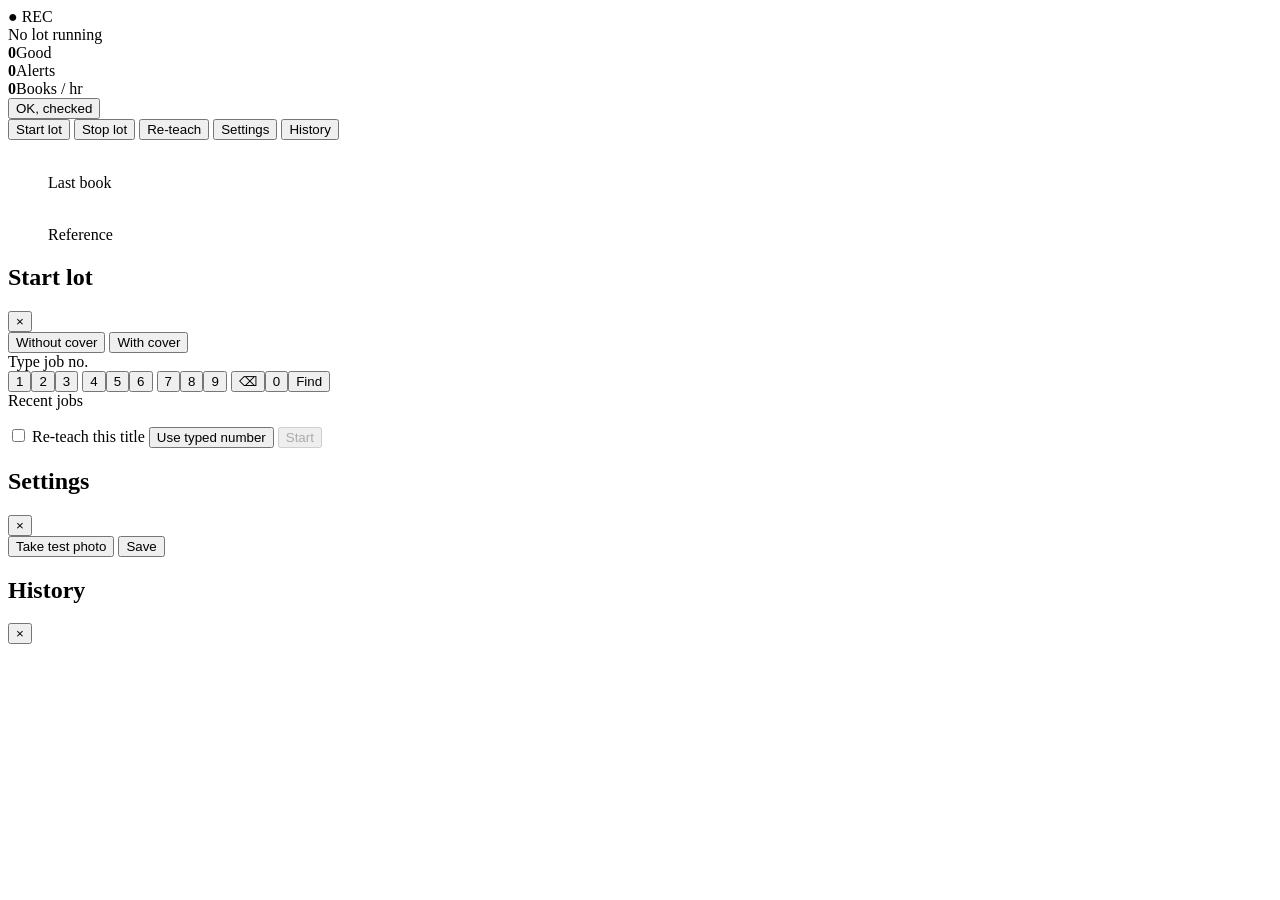
==== app/static/index.html @ 550ccb6a "Book Inspector: conveyor and packing stations, trial replay, Pi update script Co-Authored-By: Claude" ====
<!doctype html>
<html lang="en">
<head>
<meta charset="utf-8">
<meta name="viewport" content="width=device-width, initial-scale=1">
<title>Book Inspector</title>
<link rel="stylesheet" href="/static/style.css">
</head>
<body>
<header>
  <span id="station" class="station"></span>
  <span id="mode" class="badge hidden"></span>
  <span id="rec" class="badge rec hidden" title="Trial recording: every photo is saved">● REC</span>
  <span id="job" class="job"></span>
  <span id="clock" class="clock"></span>
  <span id="conn" class="dot" title="Connection"></span>
</header>

<main>
  <section class="left">
    <div id="status" class="status idle">
      <div id="status-title" class="status-title">No lot running</div>
      <div id="status-msg" class="status-msg"></div>
    </div>
    <div class="counters">
      <div><b id="ok">0</b><span>Good</span></div>
      <div class="bad"><b id="alerts">0</b><span>Alerts</span></div>
      <div><b id="rate">0</b><span>Books / hr</span></div>
    </div>
    <button id="btn-ack" class="big danger hidden">OK, checked</button>
    <div class="buttons">
      <button id="btn-start" class="primary">Start lot</button>
      <button id="btn-stop">Stop lot</button>
      <button id="btn-reteach">Re-teach</button>
      <button id="btn-settings">Settings</button>
      <button id="btn-history">History</button>
    </div>
  </section>

  <section class="right">
    <figure>
      <img id="img-last" alt="">
      <figcaption><span id="cap-last">Last book</span><span id="cap-detail" class="detail"></span></figcaption>
    </figure>
    <figure>
      <img id="img-ref" alt="">
      <figcaption>Reference</figcaption>
    </figure>
  </section>
</main>

<!-- Start lot -->
<div id="dlg-start" class="dialog hidden">
  <div class="dialog-box">
    <div class="dialog-head"><h2>Start lot</h2><button class="close" data-close>&times;</button></div>
    <div class="start-grid">
      <div class="start-left">
        <div class="seg">
          <button data-mode="page" class="on">Without cover</button>
          <button data-mode="cover">With cover</button>
        </div>
        <div class="search-row">
          <div id="query" class="query">Type job no.</div>
        </div>
        <div class="keypad">
          <button>1</button><button>2</button><button>3</button>
          <button>4</button><button>5</button><button>6</button>
          <button>7</button><button>8</button><button>9</button>
          <button data-key="del">&#9003;</button><button>0</button><button data-key="search" class="primary">Find</button>
        </div>
      </div>
      <div class="start-right">
        <div id="job-hint" class="hint">Recent jobs</div>
        <ul id="job-list" class="job-list"></ul>
      </div>
    </div>
    <div class="dialog-foot">
      <label class="check"><input type="checkbox" id="chk-reteach"> Re-teach this title</label>
      <button id="btn-manual" class="hidden">Use typed number</button>
      <button id="btn-go" class="primary" disabled>Start</button>
    </div>
  </div>
</div>

<!-- Settings -->
<div id="dlg-settings" class="dialog hidden">
  <div class="dialog-box">
    <div class="dialog-head"><h2>Settings</h2><button class="close" data-close>&times;</button></div>
    <div id="settings-rows" class="settings-rows"></div>
    <div class="dialog-foot">
      <span id="photo-info" class="hint"></span>
      <button id="btn-test">Take test photo</button>
      <button id="btn-save" class="primary">Save</button>
    </div>
  </div>
</div>

<!-- History -->
<div id="dlg-history" class="dialog hidden">
  <div class="dialog-box">
    <div class="dialog-head"><h2 id="history-title">History</h2><button class="close" data-close>&times;</button></div>
    <div id="history-body" class="history-body"></div>
  </div>
</div>

<script src="/static/common.js"></script>
<script src="/static/app.js"></script>
</body>
</html>
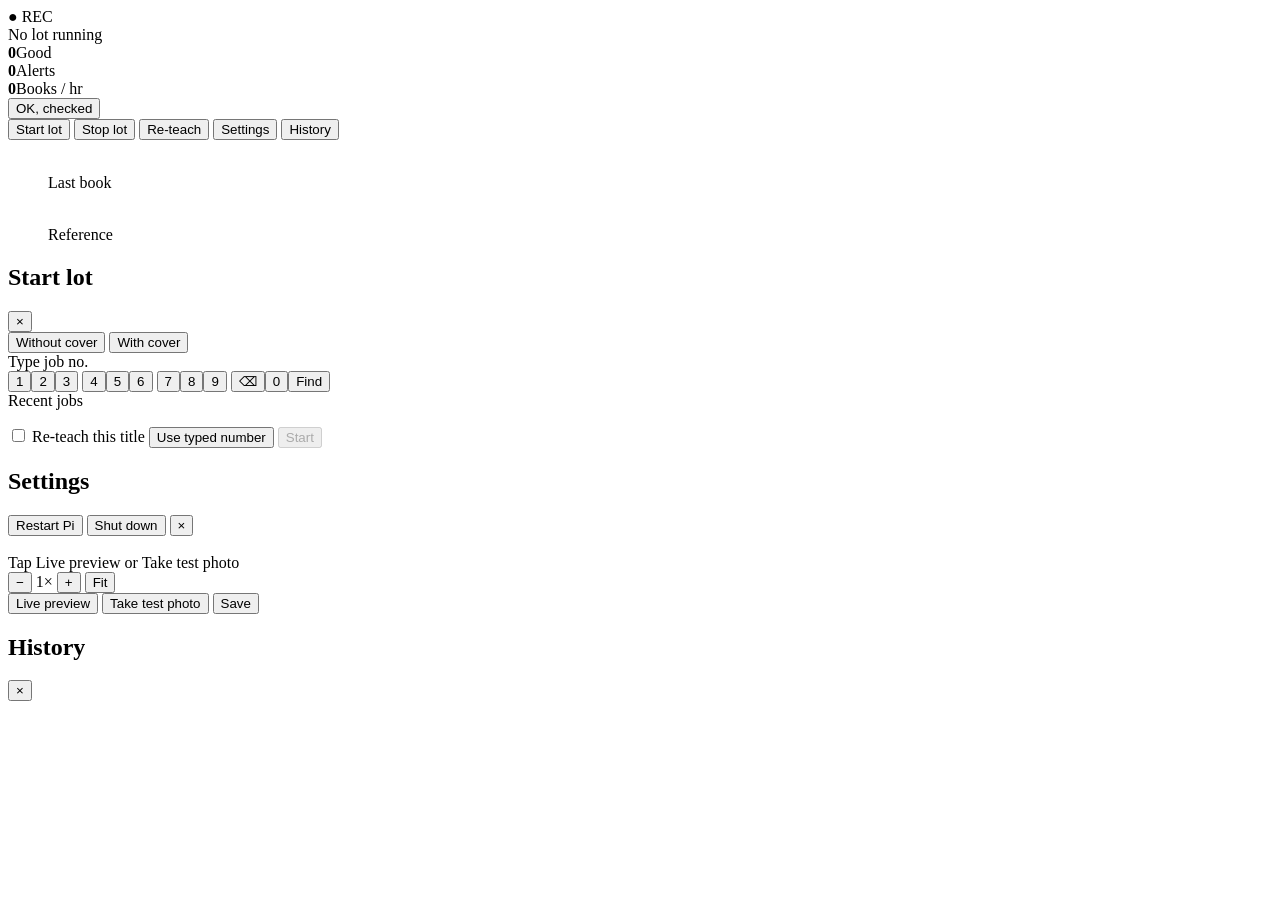
==== commit aac0062b: "Settings: live camera preview, test photo with zoom, restart / shut down - Settings shows a live pre" ====
--- a/app/static/index.html
+++ b/app/static/index.html
@@ -84,11 +84,35 @@
 
 <!-- Settings -->
 <div id="dlg-settings" class="dialog hidden">
-  <div class="dialog-box">
-    <div class="dialog-head"><h2>Settings</h2><button class="close" data-close>&times;</button></div>
-    <div id="settings-rows" class="settings-rows"></div>
+  <div class="dialog-box settings-box">
+    <div class="dialog-head">
+      <h2>Settings</h2>
+      <div class="power">
+        <button id="btn-reboot">Restart Pi</button>
+        <button id="btn-poweroff">Shut down</button>
+        <button class="close" data-close>&times;</button>
+      </div>
+    </div>
+    <div class="settings-grid">
+      <div id="settings-rows" class="settings-rows"></div>
+      <div class="cam-panel">
+        <div id="cam-view" class="cam-view">
+          <img id="cam-img" alt="">
+          <div id="cam-empty" class="cam-empty">Tap Live preview or Take test photo</div>
+          <div id="cam-cap" class="cam-cap hidden"></div>
+          <div class="zoom">
+            <button id="zoom-out" title="Zoom out">−</button>
+            <span id="zoom-val">1×</span>
+            <button id="zoom-in" title="Zoom in">+</button>
+            <button id="zoom-fit" title="Whole photo">Fit</button>
+          </div>
+        </div>
+        <div id="cam-stats" class="cam-stats"></div>
+      </div>
+    </div>
     <div class="dialog-foot">
       <span id="photo-info" class="hint"></span>
+      <button id="btn-live">Live preview</button>
       <button id="btn-test">Take test photo</button>
       <button id="btn-save" class="primary">Save</button>
     </div>
@@ -103,6 +127,8 @@
   </div>
 </div>
 
+<div id="power-msg" class="power-msg hidden"></div>
+
 <script src="/static/common.js"></script>
 <script src="/static/app.js"></script>
 </body>
